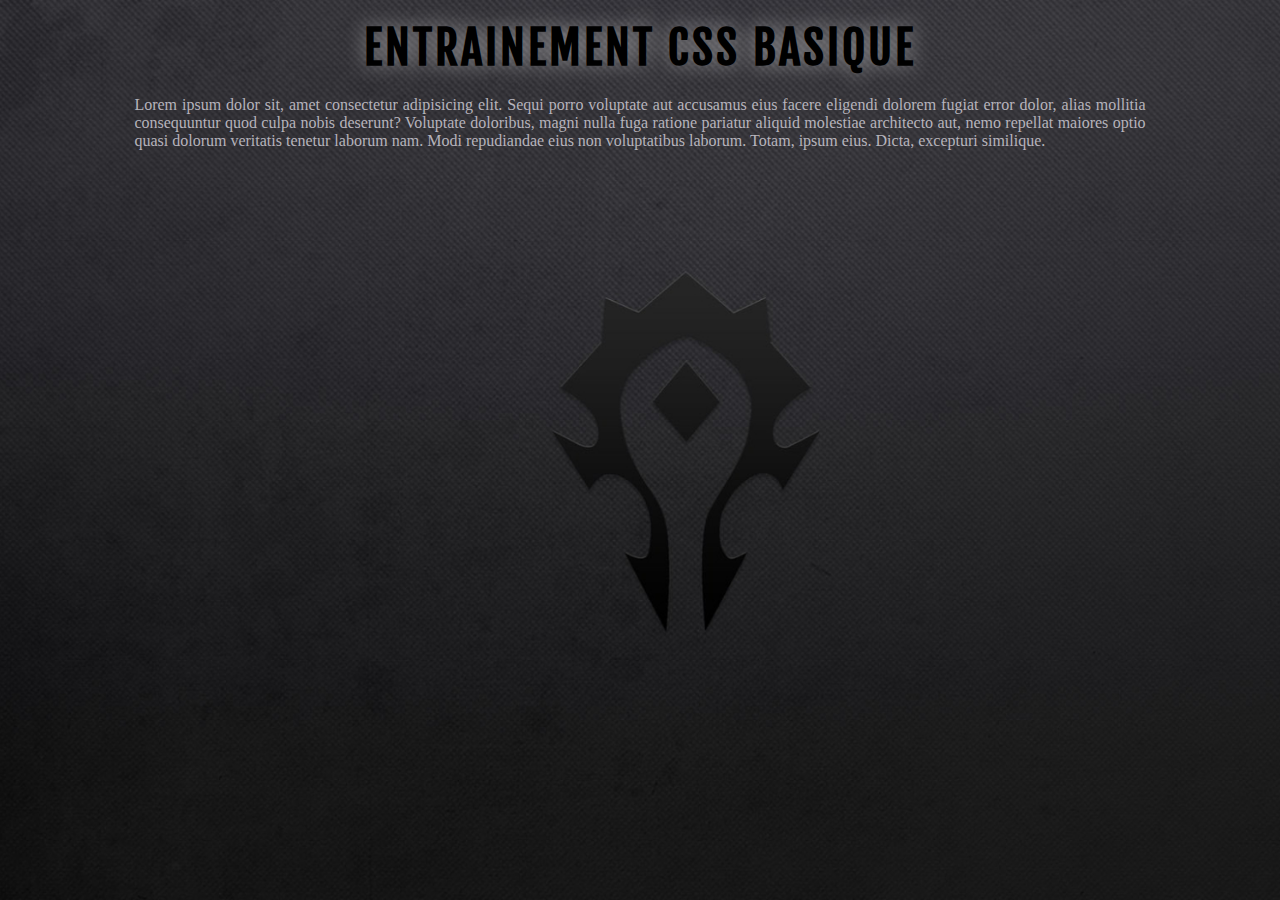
==== index.html @ 6504fe8e "début du html et css" ====
<!DOCTYPE html>
<html lang="en">
<head>
    <meta charset="UTF-8">
    <meta http-equiv="X-UA-Compatible" content="IE=edge">
    <meta name="viewport" content="width=device-width, initial-scale=1.0">
    <link rel="stylesheet" href="./style.css">
    <title>Training CSS basique</title>
</head>
<header>

</header>
<body>
    
    <h1>Entrainement CSS Basique</h1>
    <div class="container-1">Lorem ipsum dolor sit, amet consectetur adipisicing elit. Sequi porro voluptate aut accusamus eius facere eligendi dolorem fugiat error dolor, alias mollitia consequuntur quod culpa nobis deserunt? Voluptate doloribus, magni nulla fuga ratione pariatur aliquid molestiae architecto aut, nemo repellat maiores optio quasi dolorum veritatis tenetur laborum nam. Modi repudiandae eius non voluptatibus laborum. Totam, ipsum eius. Dicta, excepturi similique.</div>
</body>
</html>
---- style.css ----
@font-face {
    font-family: "font-1";
    src: url(./assets/font/FjallaOne-Regular.ttf);
}

@font-face {
    font-family: "font-2";
    src: url(./assets/font/NotoSansJP-Medium.otf);
}

body {

    background: url(./assets/back-wow.jpg) no-repeat fixed center;
    -webkit-background-size: cover;
    -moz-background-size: cover;
    -o-background-size: cover;
    background-size: cover;
    font-family: "font-2", serif;
    color: rgb(206 203 212 / 86%);
}

h1 {
    text-transform: uppercase;
    text-align: center;
    color: rgb(0 0 0);
    text-shadow:0px 0px 20px rgb(255 255 255 / 49%);
    font-size: 2.8rem;
    letter-spacing: 3px;
    margin: 20px 10%;
    font-family: "font-1", sans-serif;

}

.container-1 {
    width: 80%;
    text-align: justify;
    margin: 0 auto;
}
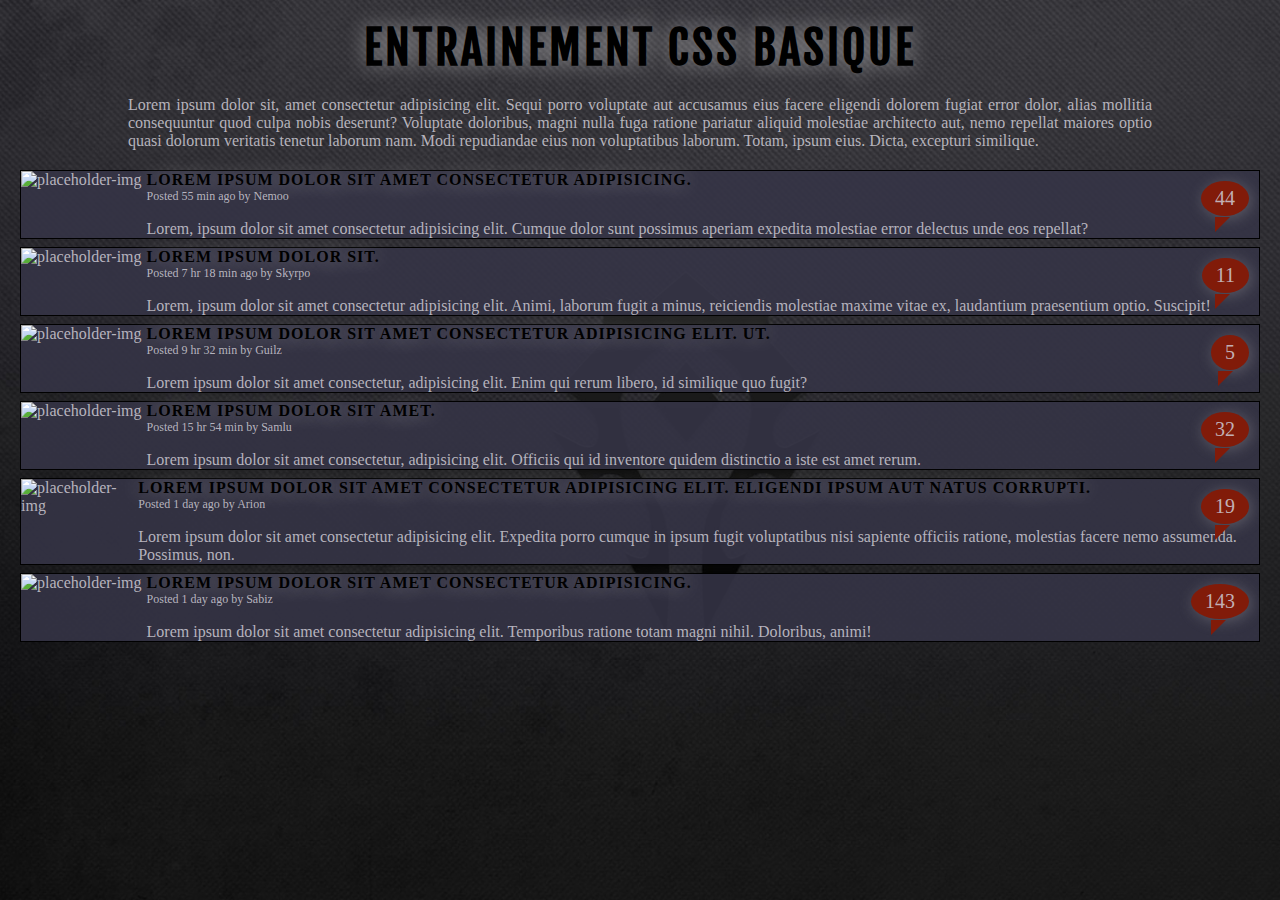
==== commit 48c7fd8c: "Preview des articles" ====
--- a/index.html
+++ b/index.html
@@ -13,6 +13,62 @@
 <body>
     
     <h1>Entrainement CSS Basique</h1>
-    <div class="container-1">Lorem ipsum dolor sit, amet consectetur adipisicing elit. Sequi porro voluptate aut accusamus eius facere eligendi dolorem fugiat error dolor, alias mollitia consequuntur quod culpa nobis deserunt? Voluptate doloribus, magni nulla fuga ratione pariatur aliquid molestiae architecto aut, nemo repellat maiores optio quasi dolorum veritatis tenetur laborum nam. Modi repudiandae eius non voluptatibus laborum. Totam, ipsum eius. Dicta, excepturi similique.</div>
+    <div class="info">Lorem ipsum dolor sit, amet consectetur adipisicing elit. Sequi porro voluptate aut accusamus eius facere eligendi dolorem fugiat error dolor, alias mollitia consequuntur quod culpa nobis deserunt? Voluptate doloribus, magni nulla fuga ratione pariatur aliquid molestiae architecto aut, nemo repellat maiores optio quasi dolorum veritatis tenetur laborum nam. Modi repudiandae eius non voluptatibus laborum. Totam, ipsum eius. Dicta, excepturi similique.</div>
+    <section class="section-article">
+        <article class="article">
+            <img class="img-article" src="https://via.placeholder.com/250x150" alt="placeholder-img">
+            <div class="preview-content">
+                <div class="title-article">Lorem ipsum dolor sit amet consectetur adipisicing.</div>
+                <div class="info-article">Posted 55 min ago by Nemoo</div>
+                <div class="preview-article">Lorem, ipsum dolor sit amet consectetur adipisicing elit. Cumque dolor sunt possimus aperiam expedita molestiae error delectus unde eos repellat?</div>
+                <div class="comments-article">44</div>
+            </div>
+        </article>
+        <article class="article">
+            <img class="img-article" src="https://via.placeholder.com/250x150" alt="placeholder-img">
+            <div class="preview-content">
+                <div class="title-article">Lorem ipsum dolor sit.</div>
+                <div class="info-article">Posted 7 hr 18 min ago by Skyrpo</div>
+                <div class="preview-article">Lorem, ipsum dolor sit amet consectetur adipisicing elit. Animi, laborum fugit a minus, reiciendis molestiae maxime vitae ex, laudantium praesentium optio. Suscipit!</div>
+                <div class="comments-article">11</div>
+            </div>
+        </article>
+        <article class="article">
+            <img class="img-article" src="https://via.placeholder.com/250x150" alt="placeholder-img">
+            <div class="preview-content">
+                <div class="title-article">Lorem ipsum dolor sit amet consectetur adipisicing elit. Ut.</div>
+                <div class="info-article">Posted 9 hr 32 min by Guilz</div>
+                <div class="preview-article">Lorem ipsum dolor sit amet consectetur, adipisicing elit. Enim qui rerum libero, id similique quo fugit?</div>
+                <div class="comments-article">5</div>
+            </div>
+        </article>
+        <article class="article">
+            <img class="img-article" src="https://via.placeholder.com/250x150" alt="placeholder-img">
+            <div class="preview-content">
+                <div class="title-article">Lorem ipsum dolor sit amet.</div>
+                <div class="info-article">Posted 15 hr 54 min by Samlu</div>
+                <div class="preview-article">Lorem ipsum dolor sit amet consectetur, adipisicing elit. Officiis qui id inventore quidem distinctio a iste est amet rerum.</div>
+                <div class="comments-article">32</div>
+            </div>
+        </article>
+        <article class="article">
+            <img class="img-article" src="https://via.placeholder.com/250x150" alt="placeholder-img">
+            <div class="preview-content">
+                <div class="title-article">Lorem ipsum dolor sit amet consectetur adipisicing elit. Eligendi ipsum aut natus corrupti.</div>
+                <div class="info-article">Posted 1 day ago by Arion</div>
+                <div class="preview-article">Lorem ipsum dolor sit amet consectetur adipisicing elit. Expedita porro cumque in ipsum fugit voluptatibus nisi sapiente officiis ratione, molestias facere nemo assumenda. Possimus, non.</div>
+                <div class="comments-article">19</div>
+            </div>
+        </article>
+        <article class="article">
+            <img class="img-article" src="https://via.placeholder.com/250x150" alt="placeholder-img">
+            <div class="preview-content">
+                <div class="title-article">Lorem ipsum dolor sit amet consectetur adipisicing.</div>
+                <div class="info-article">Posted 1 day ago by Sabiz</div>
+                <div class="preview-article">Lorem ipsum dolor sit amet consectetur adipisicing elit. Temporibus ratione totam magni nihil. Doloribus, animi!</div>
+                <div class="comments-article">143</div>
+            </div>
+        </article>
+    </section>
 </body>
 </html>--- a/style.css
+++ b/style.css
@@ -2,14 +2,17 @@
     font-family: "font-1";
     src: url(./assets/font/FjallaOne-Regular.ttf);
 }
-
 @font-face {
     font-family: "font-2";
     src: url(./assets/font/NotoSansJP-Medium.otf);
 }
 
+*{
+    margin: 0;
+    padding: 0;
+}
+
 body {
-
     background: url(./assets/back-wow.jpg) no-repeat fixed center;
     -webkit-background-size: cover;
     -moz-background-size: cover;
@@ -28,11 +31,74 @@
     letter-spacing: 3px;
     margin: 20px 10%;
     font-family: "font-1", sans-serif;
-
 }
 
-.container-1 {
+.info {
     width: 80%;
     text-align: justify;
     margin: 0 auto;
+}
+
+.section-article{
+    margin: 20px 20px;
+}
+
+.article{
+    display: flex;
+    flex-direction: row;
+    position: relative;
+    border: black 1px solid;
+    background-color: rgba(53, 52, 70, 0.884);
+    margin-bottom: 8px;
+}
+
+.preview-content{
+    margin-left: 5px;
+}
+
+.title-article{
+    letter-spacing: 1px;
+    margin-right: 60px;
+    text-transform: uppercase;
+    color: black;
+    font-weight: bolder;
+    text-shadow:0px 0px 20px rgb(255 255 255 / 49%);
+}
+
+.info-article{
+    font-size: 12px;
+}
+
+.preview-article{
+    margin: 16px 5px 0px 0px;
+}
+
+.comments-article{
+    font-size: 20px;
+    position: absolute;
+    right: 10px;
+    top: 10px;
+    background: #811b09;
+    padding: 6px 14px;
+    border-radius: 55%;
+    box-shadow: 2px 2px 15px rgba(192, 189, 189, 0.301);
+}
+
+.comments-article:after {
+	content: '';
+	position: absolute;
+	bottom: 55%;
+	left: 65%;
+	border: 15px solid transparent;
+	border-top-color: #811b09;
+	border-bottom: 0;
+	border-left: 0;
+	margin-left: -17.5px;
+	margin-bottom: -35px;
+}
+
+@media (max-width: 710px){
+    .img-article{
+        display: none;
+    }
 }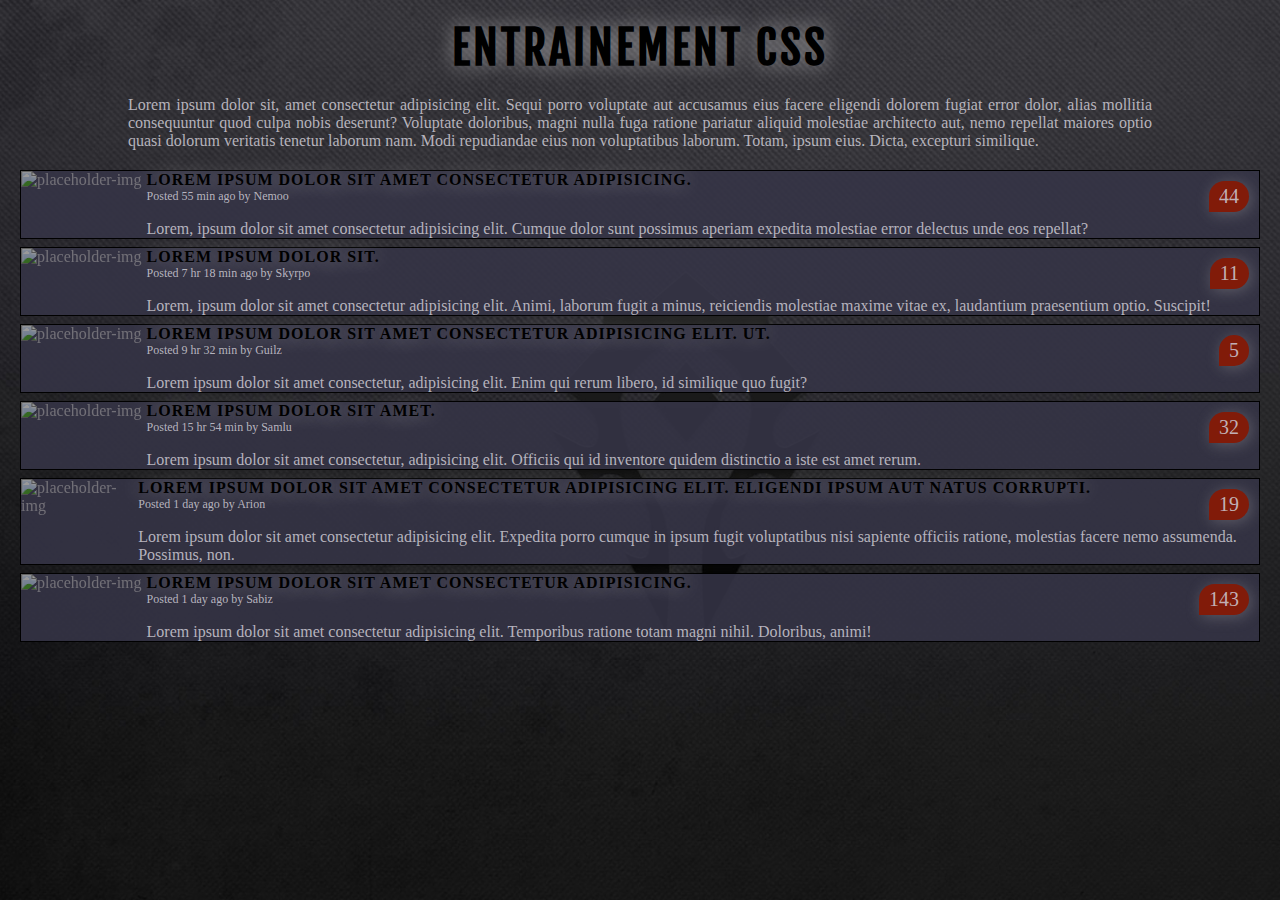
==== commit 94ba077a: "Ajout de CSS" ====
--- a/index.html
+++ b/index.html
@@ -5,14 +5,14 @@
     <meta http-equiv="X-UA-Compatible" content="IE=edge">
     <meta name="viewport" content="width=device-width, initial-scale=1.0">
     <link rel="stylesheet" href="./style.css">
-    <title>Training CSS basique</title>
+    <title>Training CSS</title>
 </head>
 <header>
 
 </header>
 <body>
     
-    <h1>Entrainement CSS Basique</h1>
+    <h1>Entrainement CSS</h1>
     <div class="info">Lorem ipsum dolor sit, amet consectetur adipisicing elit. Sequi porro voluptate aut accusamus eius facere eligendi dolorem fugiat error dolor, alias mollitia consequuntur quod culpa nobis deserunt? Voluptate doloribus, magni nulla fuga ratione pariatur aliquid molestiae architecto aut, nemo repellat maiores optio quasi dolorum veritatis tenetur laborum nam. Modi repudiandae eius non voluptatibus laborum. Totam, ipsum eius. Dicta, excepturi similique.</div>
     <section class="section-article">
         <article class="article">
--- a/style.css
+++ b/style.css
@@ -43,6 +43,15 @@
     margin: 20px 20px;
 }
 
+.img-article{
+    filter: brightness(0.6);
+    cursor: pointer;
+}
+
+.img-article:hover{
+    filter: brightness(1);
+}
+
 .article{
     display: flex;
     flex-direction: row;
@@ -63,6 +72,11 @@
     color: black;
     font-weight: bolder;
     text-shadow:0px 0px 20px rgb(255 255 255 / 49%);
+    cursor: pointer;
+}
+
+.title-article:hover{
+    color:cadetblue;
 }
 
 .info-article{
@@ -79,25 +93,17 @@
     right: 10px;
     top: 10px;
     background: #811b09;
-    padding: 6px 14px;
-    border-radius: 55%;
+    padding: 4px 10px;
+    border-radius: 150px 150px 150px 0px;
     box-shadow: 2px 2px 15px rgba(192, 189, 189, 0.301);
+    cursor: pointer;
 }
 
-.comments-article:after {
-	content: '';
-	position: absolute;
-	bottom: 55%;
-	left: 65%;
-	border: 15px solid transparent;
-	border-top-color: #811b09;
-	border-bottom: 0;
-	border-left: 0;
-	margin-left: -17.5px;
-	margin-bottom: -35px;
+.comments-article:hover{
+    filter: brightness(1.5);
 }
 
-@media (max-width: 710px){
+@media screen and (max-width: 710px){
     .img-article{
         display: none;
     }
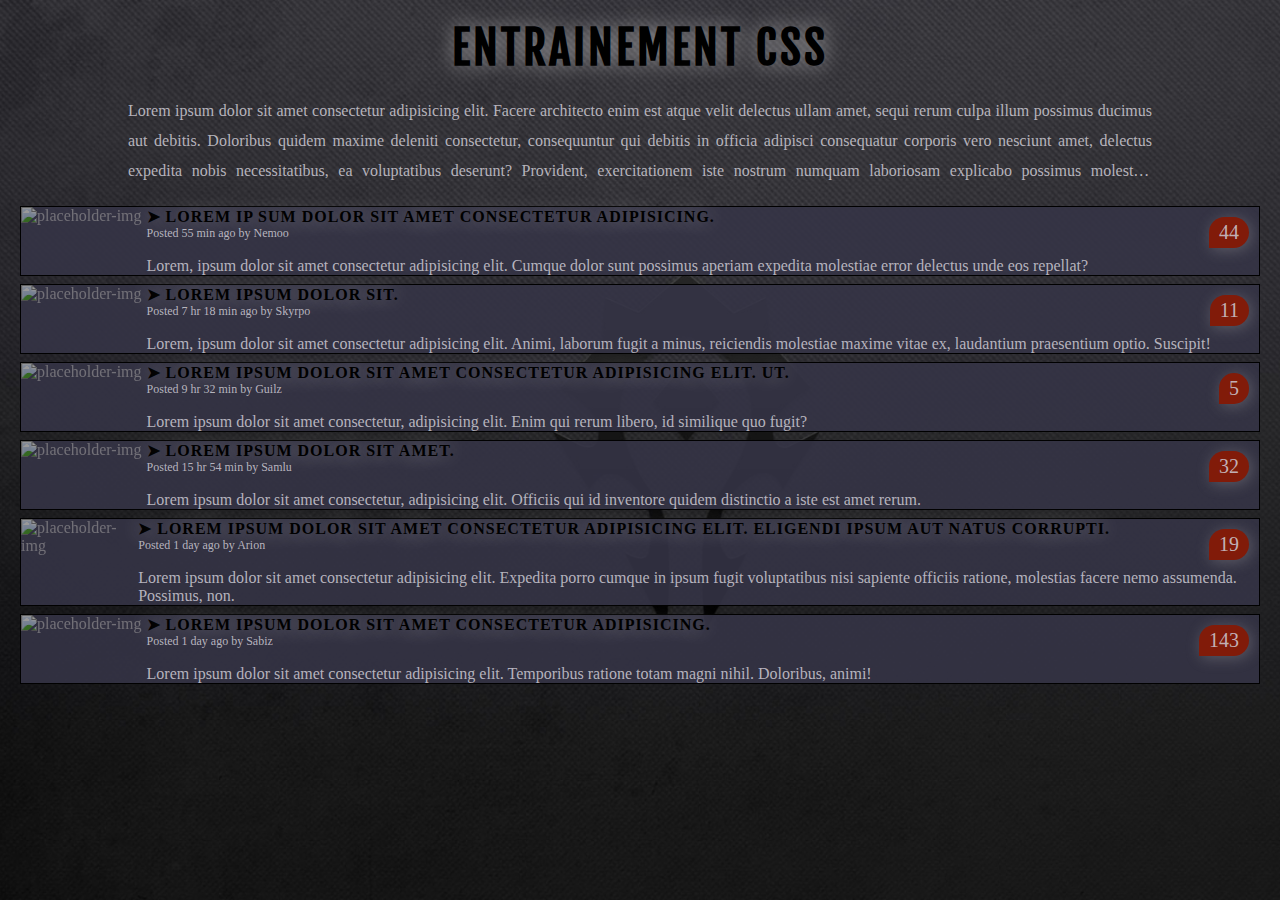
==== commit 68976ed7: "Modifications du CSSR" ====
--- a/index.html
+++ b/index.html
@@ -8,65 +8,63 @@
     <title>Training CSS</title>
 </head>
 <header>
-
 </header>
 <body>
-    
     <h1>Entrainement CSS</h1>
-    <div class="info">Lorem ipsum dolor sit, amet consectetur adipisicing elit. Sequi porro voluptate aut accusamus eius facere eligendi dolorem fugiat error dolor, alias mollitia consequuntur quod culpa nobis deserunt? Voluptate doloribus, magni nulla fuga ratione pariatur aliquid molestiae architecto aut, nemo repellat maiores optio quasi dolorum veritatis tenetur laborum nam. Modi repudiandae eius non voluptatibus laborum. Totam, ipsum eius. Dicta, excepturi similique.</div>
+    <p class="info">Lorem ipsum dolor sit amet consectetur adipisicing elit. Facere architecto enim est atque velit delectus ullam amet, sequi rerum culpa illum possimus ducimus aut debitis. Doloribus quidem maxime deleniti consectetur, consequuntur qui debitis in officia adipisci consequatur corporis vero nesciunt amet, delectus expedita nobis necessitatibus, ea voluptatibus deserunt? Provident, exercitationem iste nostrum numquam laboriosam explicabo possimus molestiae doloremque? Tempora praesentium molestiae et voluptatem illo doloremque fugiat in! Neque, quisquam molestiae autem dolorem iste nemo reprehenderit quaerat dolorum sed inventore eaque aperiam iusto harum odio placeat repellendus? Quidem cumque omnis quos aliquam vitae quisquam nihil accusamus veniam voluptate, eum unde. Esse suscipit ex iure tempora exercitationem laboriosam cum quod voluptate quos consequuntur, recusandae optio obcaecati corrupti maxime atque totam, harum amet. Unde aut quam nisi deserunt ipsam repellat vero hic! Maxime reiciendis non natus molestiae, minus nostrum minima beatae eaque! Rem?</p>
     <section class="section-article">
         <article class="article">
             <img class="img-article" src="https://via.placeholder.com/250x150" alt="placeholder-img">
             <div class="preview-content">
-                <div class="title-article">Lorem ipsum dolor sit amet consectetur adipisicing.</div>
-                <div class="info-article">Posted 55 min ago by Nemoo</div>
-                <div class="preview-article">Lorem, ipsum dolor sit amet consectetur adipisicing elit. Cumque dolor sunt possimus aperiam expedita molestiae error delectus unde eos repellat?</div>
-                <div class="comments-article">44</div>
+                <h2>Lorem ip sum dolor sit amet consectetur adipisicing.</h2>
+                <p class="info-article">Posted 55 min ago by Nemoo</p>
+                <p class="preview-article">Lorem, ipsum dolor sit amet consectetur adipisicing elit. Cumque dolor sunt possimus aperiam expedita molestiae error delectus unde eos repellat?</p>
+                <p class="comments-article">44</p>
             </div>
         </article>
         <article class="article">
             <img class="img-article" src="https://via.placeholder.com/250x150" alt="placeholder-img">
             <div class="preview-content">
-                <div class="title-article">Lorem ipsum dolor sit.</div>
-                <div class="info-article">Posted 7 hr 18 min ago by Skyrpo</div>
-                <div class="preview-article">Lorem, ipsum dolor sit amet consectetur adipisicing elit. Animi, laborum fugit a minus, reiciendis molestiae maxime vitae ex, laudantium praesentium optio. Suscipit!</div>
-                <div class="comments-article">11</div>
+               <h2>Lorem ipsum dolor sit.</h2>
+                <p class="info-article">Posted 7 hr 18 min ago by Skyrpo</p>
+                <p class="preview-article">Lorem, ipsum dolor sit amet consectetur adipisicing elit. Animi, laborum fugit a minus, reiciendis molestiae maxime vitae ex, laudantium praesentium optio. Suscipit!</p>
+                <p class="comments-article">11</p>
             </div>
         </article>
         <article class="article">
             <img class="img-article" src="https://via.placeholder.com/250x150" alt="placeholder-img">
             <div class="preview-content">
-                <div class="title-article">Lorem ipsum dolor sit amet consectetur adipisicing elit. Ut.</div>
-                <div class="info-article">Posted 9 hr 32 min by Guilz</div>
-                <div class="preview-article">Lorem ipsum dolor sit amet consectetur, adipisicing elit. Enim qui rerum libero, id similique quo fugit?</div>
-                <div class="comments-article">5</div>
+                <h2>Lorem ipsum dolor sit amet consectetur adipisicing elit. Ut.</h2>
+                <p class="info-article">Posted 9 hr 32 min by Guilz</p>
+                <p class="preview-article">Lorem ipsum dolor sit amet consectetur, adipisicing elit. Enim qui rerum libero, id similique quo fugit?</p>
+                <p class="comments-article">5</p>
             </div>
         </article>
         <article class="article">
             <img class="img-article" src="https://via.placeholder.com/250x150" alt="placeholder-img">
             <div class="preview-content">
-                <div class="title-article">Lorem ipsum dolor sit amet.</div>
-                <div class="info-article">Posted 15 hr 54 min by Samlu</div>
-                <div class="preview-article">Lorem ipsum dolor sit amet consectetur, adipisicing elit. Officiis qui id inventore quidem distinctio a iste est amet rerum.</div>
-                <div class="comments-article">32</div>
+               <h2>Lorem ipsum dolor sit amet.</h2>
+                <p class="info-article">Posted 15 hr 54 min by Samlu</p>
+                <p class="preview-article">Lorem ipsum dolor sit amet consectetur, adipisicing elit. Officiis qui id inventore quidem distinctio a iste est amet rerum.</p>
+                <p class="comments-article">32</p>
             </div>
         </article>
         <article class="article">
             <img class="img-article" src="https://via.placeholder.com/250x150" alt="placeholder-img">
             <div class="preview-content">
-                <div class="title-article">Lorem ipsum dolor sit amet consectetur adipisicing elit. Eligendi ipsum aut natus corrupti.</div>
-                <div class="info-article">Posted 1 day ago by Arion</div>
-                <div class="preview-article">Lorem ipsum dolor sit amet consectetur adipisicing elit. Expedita porro cumque in ipsum fugit voluptatibus nisi sapiente officiis ratione, molestias facere nemo assumenda. Possimus, non.</div>
-                <div class="comments-article">19</div>
+                <h2>Lorem ipsum dolor sit amet consectetur adipisicing elit. Eligendi ipsum aut natus corrupti.</h2>
+                <p class="info-article">Posted 1 day ago by Arion</p>
+                <p class="preview-article">Lorem ipsum dolor sit amet consectetur adipisicing elit. Expedita porro cumque in ipsum fugit voluptatibus nisi sapiente officiis ratione, molestias facere nemo assumenda. Possimus, non.</p>
+                <p class="comments-article">19</p>
             </div>
         </article>
         <article class="article">
             <img class="img-article" src="https://via.placeholder.com/250x150" alt="placeholder-img">
             <div class="preview-content">
-                <div class="title-article">Lorem ipsum dolor sit amet consectetur adipisicing.</div>
-                <div class="info-article">Posted 1 day ago by Sabiz</div>
-                <div class="preview-article">Lorem ipsum dolor sit amet consectetur adipisicing elit. Temporibus ratione totam magni nihil. Doloribus, animi!</div>
-                <div class="comments-article">143</div>
+                <h2>Lorem ipsum dolor sit amet consectetur adipisicing.</h2>
+                <p class="info-article">Posted 1 day ago by Sabiz</p>
+                <p class="preview-article">Lorem ipsum dolor sit amet consectetur adipisicing elit. Temporibus ratione totam magni nihil. Doloribus, animi!</p>
+                <p class="comments-article">143</p>
             </div>
         </article>
     </section>
--- a/style.css
+++ b/style.css
@@ -7,19 +7,23 @@
     src: url(./assets/font/NotoSansJP-Medium.otf);
 }
 
+:root {
+    --color1: rgb(206, 203, 212, 0.86);
+    --color2: rgba(38, 98, 122, 0.637);
+}
+
+
 *{
     margin: 0;
     padding: 0;
+    box-sizing: border-box;
 }
 
 body {
     background: url(./assets/back-wow.jpg) no-repeat fixed center;
-    -webkit-background-size: cover;
-    -moz-background-size: cover;
-    -o-background-size: cover;
     background-size: cover;
     font-family: "font-2", serif;
-    color: rgb(206 203 212 / 86%);
+    color: var(--color1)
 }
 
 h1 {
@@ -33,10 +37,40 @@
     font-family: "font-1", sans-serif;
 }
 
+h2 {
+    font-size: 1rem;
+    letter-spacing: 1px;
+    margin-right: 60px;
+    text-transform: uppercase;
+    color: black;
+    font-weight: bolder;
+    text-shadow:0px 0px 20px rgb(255 255 255 / 49%);
+    cursor: pointer;
+}
+
+h2:hover{
+    color:var(--color2);
+    text-shadow:2px 2px 20px rgb(0 0 0 / 49%);
+}
+
+h2:before{
+    content: "\27A4";
+    margin-right: 5px;
+}
+
+p::selection{
+    background: var(--color2);
+}
+
 .info {
     width: 80%;
     text-align: justify;
-    margin: 0 auto;
+    margin: auto;
+    line-height: 30px;
+    display: -webkit-box;
+    -webkit-box-orient: vertical;
+    -webkit-line-clamp: 3;
+    overflow: hidden;
 }
 
 .section-article{
@@ -63,21 +97,12 @@
 
 .preview-content{
     margin-left: 5px;
+    /* backdrop-filter: blur(5px); */
 }
 
-.title-article{
-    letter-spacing: 1px;
-    margin-right: 60px;
-    text-transform: uppercase;
-    color: black;
-    font-weight: bolder;
-    text-shadow:0px 0px 20px rgb(255 255 255 / 49%);
-    cursor: pointer;
-}
 
-.title-article:hover{
-    color:cadetblue;
-}
+
+
 
 .info-article{
     font-size: 12px;
@@ -107,4 +132,12 @@
     .img-article{
         display: none;
     }
+}
+
+@media screen and (min-width: 1300px) {
+    .article{
+        width: 75%;
+        margin: 8px auto;
+    
+    }
 }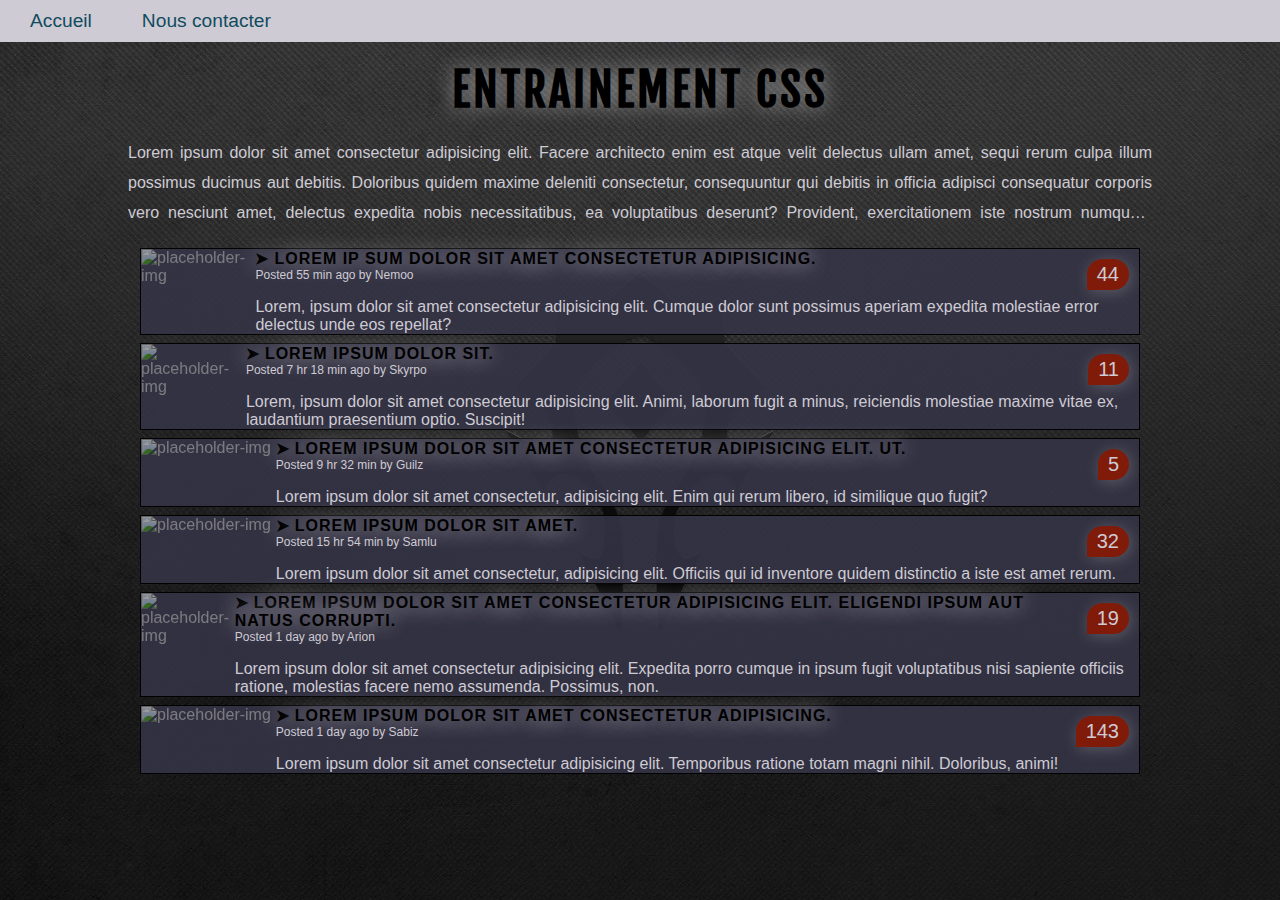
==== commit 5f57bb00: "Navbar et formulaire de contact" ====
--- a/index.html
+++ b/index.html
@@ -8,6 +8,10 @@
     <title>Training CSS</title>
 </head>
 <header>
+    <div class="nav-bar">
+        <a href="./index.html">Accueil</a>
+        <a href="./contact.html">Nous contacter</a>
+    </div>
 </header>
 <body>
     <h1>Entrainement CSS</h1>
--- a/style.css
+++ b/style.css
@@ -8,10 +8,15 @@
 }
 
 :root {
-    --color1: rgb(206, 203, 212, 0.86);
-    --color2: rgba(38, 98, 122, 0.637);
-}
-
+    --color1: #CECBD4;
+    --color2: #FFC145;
+    --color3: #114b5f;
+    --color4: #725752;
+    --color5: #FE5D26;    
+    --color6: #000000;
+}
+
+/****************************** HTML Tags *********************************/
 
 *{
     margin: 0;
@@ -22,14 +27,14 @@
 body {
     background: url(./assets/back-wow.jpg) no-repeat fixed center;
     background-size: cover;
-    font-family: "font-2", serif;
-    color: var(--color1)
+    font-family: "font-2", sans-serif;
+    color: var(--color1);
 }
 
 h1 {
     text-transform: uppercase;
     text-align: center;
-    color: rgb(0 0 0);
+    color: var(--color6);
     text-shadow:0px 0px 20px rgb(255 255 255 / 49%);
     font-size: 2.8rem;
     letter-spacing: 3px;
@@ -42,15 +47,16 @@
     letter-spacing: 1px;
     margin-right: 60px;
     text-transform: uppercase;
-    color: black;
+    color: var(--color6);
     font-weight: bolder;
-    text-shadow:0px 0px 20px rgb(255 255 255 / 49%);
+    text-shadow:0px 0px 20px var(--color1);
     cursor: pointer;
+    /* user-select: none; */
 }
 
 h2:hover{
     color:var(--color2);
-    text-shadow:2px 2px 20px rgb(0 0 0 / 49%);
+    text-shadow:3px 3px 10px rgb(0 0 0 / 79%);
 }
 
 h2:before{
@@ -61,6 +67,35 @@
 p::selection{
     background: var(--color2);
 }
+
+
+/****************************** Navbar *********************************/
+
+.nav-bar{
+    display: flex;
+    flex-direction: row;
+    padding: 10px;
+    background-color: var(--color1);
+}
+
+.nav-bar a {
+    margin: 0px 30px 0px 20px;
+    font-family: "font-2", sans-serif;
+    font-size: 1.2rem;
+    color: var(--color3);
+    text-decoration: none;
+}
+
+.nav-bar a:hover {
+    transform: scale(1.15);
+    filter: brightness(100%);
+    transition: 0.3s;
+}
+
+
+
+
+
 
 .info {
     width: 80%;
@@ -92,17 +127,15 @@
     position: relative;
     border: black 1px solid;
     background-color: rgba(53, 52, 70, 0.884);
-    margin-bottom: 8px;
+    margin: 8px auto;
+    width: 95%;
+    max-width: 1000px;
 }
 
 .preview-content{
     margin-left: 5px;
     /* backdrop-filter: blur(5px); */
 }
-
-
-
-
 
 .info-article{
     font-size: 12px;
@@ -122,6 +155,7 @@
     border-radius: 150px 150px 150px 0px;
     box-shadow: 2px 2px 15px rgba(192, 189, 189, 0.301);
     cursor: pointer;
+    user-select: none;
 }
 
 .comments-article:hover{
@@ -133,11 +167,58 @@
         display: none;
     }
 }
-
-@media screen and (min-width: 1300px) {
-    .article{
-        width: 75%;
-        margin: 8px auto;
-    
-    }
+ 
+
+/********************** Formulaire ************************/
+
+.form-container {
+    width: 90%;
+    max-width: 700px;
+    min-width: 400px;
+    margin: 80px auto;
+    padding: 15px;
+    background-color: #cecbd4b8;
+    color: var(--color3);
+    display: flex;
+    flex-direction: column;
+    align-items: center;
+}
+
+.form-container p {
+    font-size: 2.8rem;
+}
+
+form {
+    display: flex;
+    flex-direction: column;
+    margin-top: 20px;
+    width: 90%;
+    max-width: 350px;
+    min-width: 300px;
+}
+
+form label {
+    font-size: 1.3rem;
+}
+
+form input{
+    margin: 5px 0px 20px 0px;
+    width: auto;
+    height: 40px;
+    border-radius: 8px;
+    text-align: center;
+    font-size: 1.4rem;
+    color: var(--color3);
+}
+
+form input:focus{
+    background-color: var(--color2);
+}
+
+textarea {
+    resize: none;
+    border-radius: 8px;
+    text-align: left;
+    font-size: 1.4rem;
+    color: var(--color3);
 }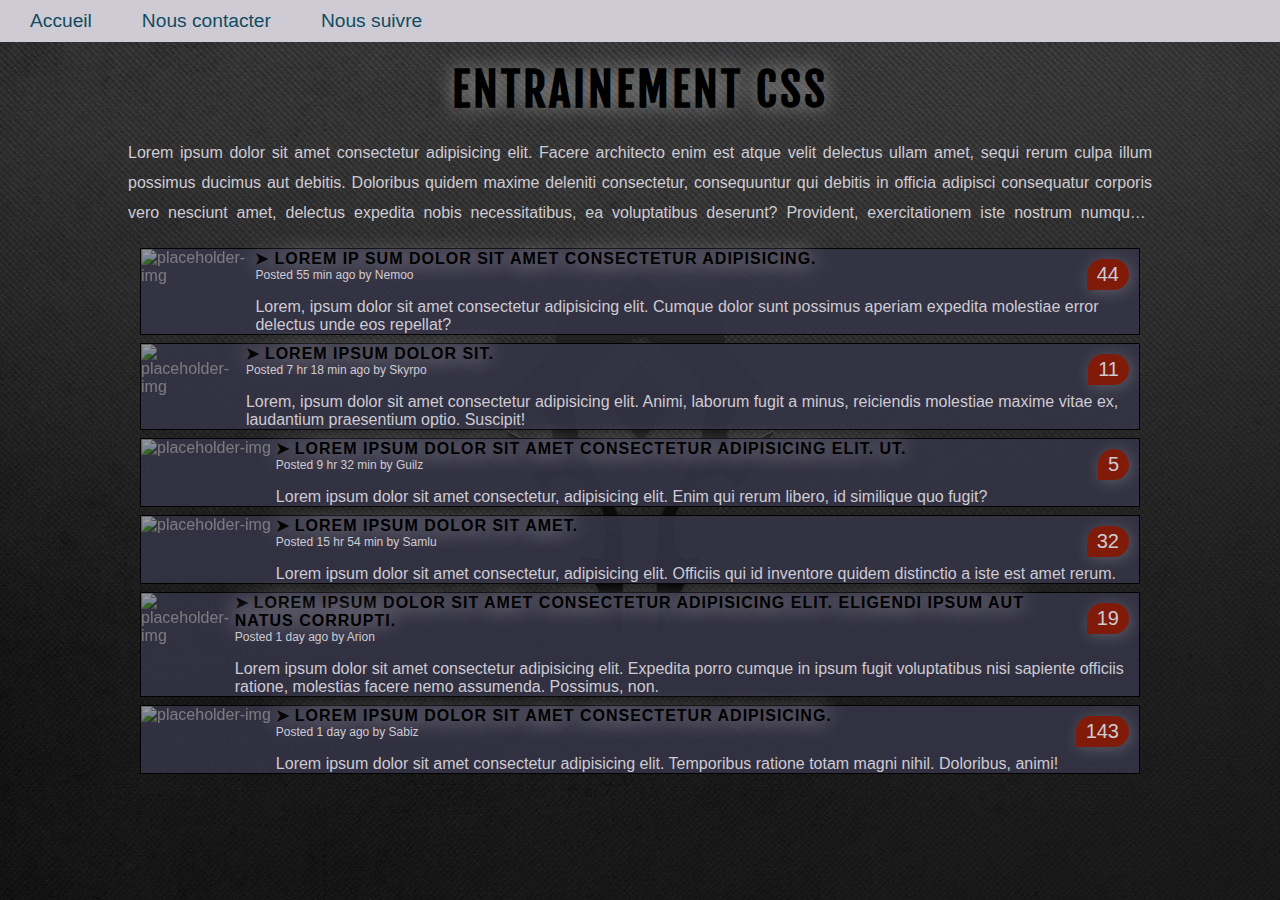
==== commit 31e3b820: "Ajout de la page Nous suivre" ====
--- a/index.html
+++ b/index.html
@@ -11,6 +11,7 @@
     <div class="nav-bar">
         <a href="./index.html">Accueil</a>
         <a href="./contact.html">Nous contacter</a>
+        <a href="./follow-us.html">Nous suivre</a>
     </div>
 </header>
 <body>
--- a/style.css
+++ b/style.css
@@ -66,6 +66,7 @@
 
 p::selection{
     background: var(--color2);
+    color: var(--color4);
 }
 
 
@@ -95,7 +96,7 @@
 
 
 
-
+/****************************** Accueil *********************************/
 
 .info {
     width: 80%;
@@ -169,7 +170,7 @@
 }
  
 
-/********************** Formulaire ************************/
+/********************** Formulaire ***********************/
 
 .form-container {
     width: 90%;
@@ -177,15 +178,50 @@
     min-width: 400px;
     margin: 80px auto;
     padding: 15px;
-    background-color: #cecbd4b8;
-    color: var(--color3);
+    /* background-color: #cecbd4b8; */
+    background: url(./assets/form-background.jpg) no-repeat center/cover;
+    color: var(--color3);
+    position: relative;
     display: flex;
     flex-direction: column;
     align-items: center;
 }
 
-.form-container p {
+.form-container::after {
+    content: "\2709";
+    position: absolute;
+    font-size: 2.5rem;
+    right: 20px;
+    top: 15px;
+}
+
+@media screen and (max-width: 600px){
+    .form-container::after{
+        display: none;
+    }
+}
+
+.contact {
+    position: relative;
     font-size: 2.8rem;
+}
+
+.contact-title::after {
+    content: "";
+    position: absolute;
+    height: 3px;
+    width: 100%;
+    background-color: var(--color3);
+    bottom: 0;
+    left: 50%;
+    transform: translateX(-50%) scaleX(0);
+    animation: contact-anim 4s ease-in-out forwards;
+}
+
+@keyframes contact-anim {
+    100% {
+        transform: translateX(-50%) scaleX(1);
+    }
 }
 
 form {
@@ -195,10 +231,11 @@
     width: 90%;
     max-width: 350px;
     min-width: 300px;
+    position: relative;
 }
 
 form label {
-    font-size: 1.3rem;
+    font-size: 1.3rem; 
 }
 
 form input{
@@ -221,4 +258,36 @@
     text-align: left;
     font-size: 1.4rem;
     color: var(--color3);
-}+}
+
+input[type="submit"] {
+    margin-top: 20px;
+    cursor: pointer;
+    transition: 0.3s;
+    border: solid 3px black hidden;
+}
+
+input[type="submit"]:hover {
+    background-color: var(--color2);
+    letter-spacing: 2px;
+    border: solid 3px var(--color3);
+}
+
+input[type="submit"]:active {
+    transform: scale(1.1);
+}
+
+#message {
+    font-size: 1rem;
+    padding: 3px;
+}
+
+
+/********************** Nous suivre ***********************/
+
+video {
+    width: 100%;
+    height: 100vh;
+    object-fit: cover;
+}
+
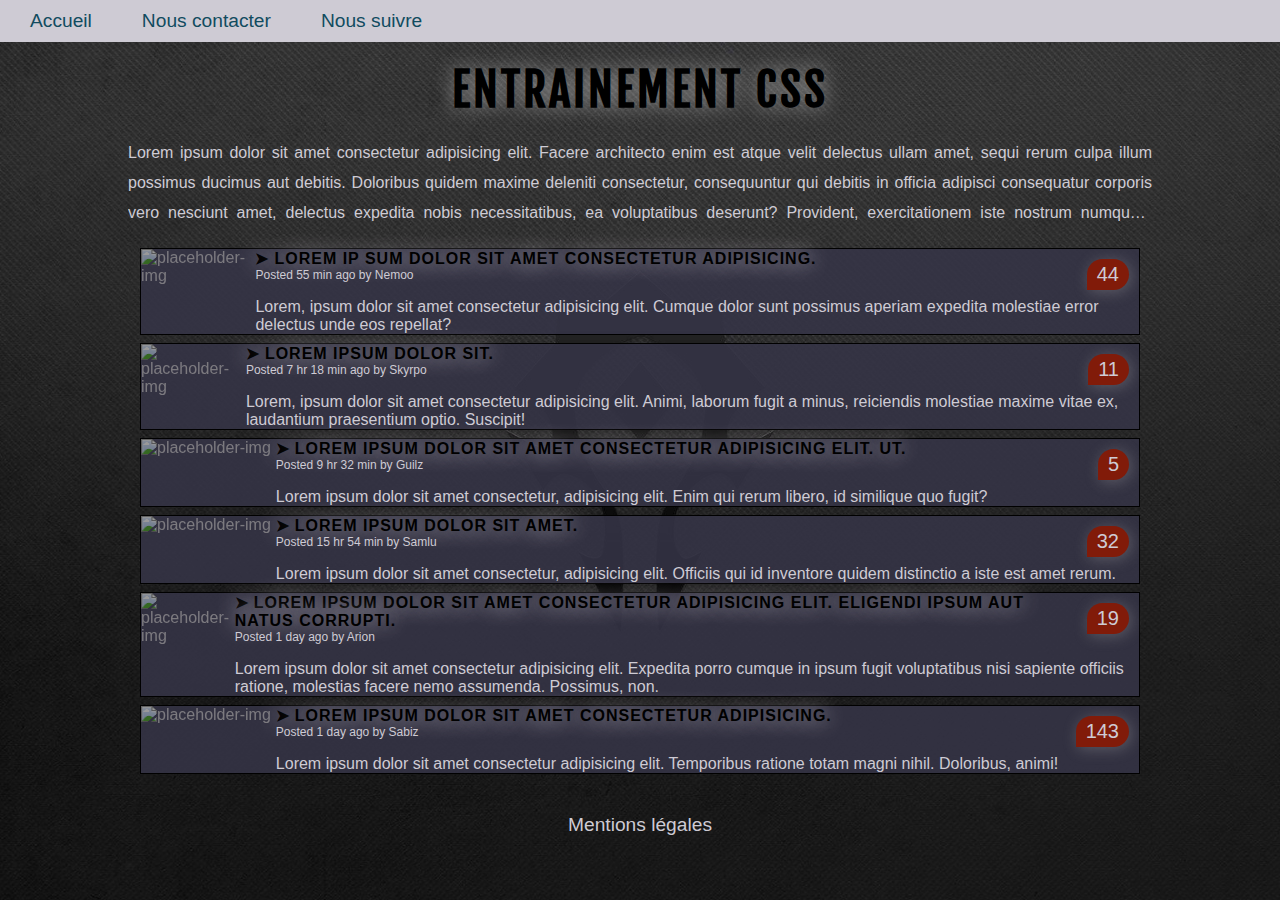
==== commit 4133cc7e: "Rajout des mentions légales" ====
--- a/index.html
+++ b/index.html
@@ -73,5 +73,17 @@
             </div>
         </article>
     </section>
+
+    <div class="mentions">
+        <a href="#popup" class="button-mentions">Mentions légales</a>
+    </div>
+
+    <div id="popup" class="popup-mentions">
+        <div id="ancre-popup" class="popup">
+            <h3>Mentions légales</h3>
+            <a href="#ancre-popup" class="cross">&times;</a>
+            <p>Lorem ipsum dolor sit amet consectetur adipisicing elit. Quod ullam corrupti, voluptatibus minima perferendis culpa voluptatem commodi natus placeat. Quasi quos eius labore ducimus esse expedita iste necessitatibus porro in, sunt velit quae pariatur magnam, qui dolor? Incidunt a in esse, nam at eaque labore. Expedita, laboriosam mollitia. Voluptatem cumque repudiandae ducimus nulla iure accusamus hic sit voluptas fugit? Incidunt tenetur voluptatem magni voluptate deserunt minima, assumenda nobis ut iste! Quibusdam libero maxime sunt, inventore similique culpa aperiam sint ipsam.</p>
+        </div>
+    </div>
 </body>
 </html>--- a/style.css
+++ b/style.css
@@ -29,6 +29,7 @@
     background-size: cover;
     font-family: "font-2", sans-serif;
     color: var(--color1);
+    position: relative;
 }
 
 h1 {
@@ -169,6 +170,101 @@
     }
 }
  
+/********************** Mentions légales ***********************/
+
+.mentions {
+    margin: 40px 0;
+    text-align: center;
+}
+
+.popup-mentions {
+    text-align: center;
+    position: fixed;
+    top: 0;
+    left: 0;
+    right: 0;
+    bottom: 0;
+    background: rgba(0,0,0,0.7);
+    transition: opacity 0.4s;
+    visibility: hidden;
+    opacity: 0;
+    margin: auto;
+    overflow: hidden;
+}
+
+.popup-mentions:target {
+    visibility: visible;
+    opacity: 1;
+}
+
+.button-mentions {
+    text-decoration: none;
+    color: var(--color1);
+    font-size: 1.2rem;
+    transition: 0.3s ease-in-out;
+}
+
+.button-mentions:hover {
+    color: var(--color2);
+}
+
+.popup {
+    margin: 10% auto;
+    padding: 20px;
+    position: relative;
+    width: 80%;
+    height: 30%;
+    min-height: 300px;
+    background: var(--color1);
+}
+
+.cross {
+    position: absolute;
+    top: 0;
+    right: 10px;
+    text-decoration: none;
+    font-size: 2rem;
+    font-weight: bolder;
+    color: var(--color3);
+}
+
+.cross:hover{
+    color: var(--color5);
+}
+
+.popup p {
+    margin: 50px;
+    color: var(--color3);
+    text-align: justify;
+}
+
+h3 {
+    color: var(--color3);
+}
+
+@media screen and (max-width: 1050px){
+    .popup{
+        height: 50%;
+    }
+}
+
+@media screen and (max-width: 790px){
+    .popup{
+        height: 65%;
+    }
+}
+
+@media screen and (max-width: 640px){
+    .popup{
+        height: 80%;
+    }
+}
+
+@media screen and (max-width: 500px){
+    .popup{
+        height: 100%;
+    }
+}
 
 /********************** Formulaire ***********************/
 
@@ -178,8 +274,8 @@
     min-width: 400px;
     margin: 80px auto;
     padding: 15px;
-    /* background-color: #cecbd4b8; */
-    background: url(./assets/form-background.jpg) no-repeat center/cover;
+    background: url(./assets/back.jpg) no-repeat center/cover;
+    box-shadow: 1px 1px 9px 3px var(--color1);
     color: var(--color3);
     position: relative;
     display: flex;
@@ -248,8 +344,9 @@
     color: var(--color3);
 }
 
-form input:focus{
-    background-color: var(--color2);
+form input[type="text"]:focus, form input[type="email"]:focus{
+    background-color: var(--color1);
+    color: var(--color6);
 }
 
 textarea {
@@ -261,20 +358,24 @@
 }
 
 input[type="submit"] {
-    margin-top: 20px;
+    margin: 20px auto;
     cursor: pointer;
-    transition: 0.3s;
+    transition: 0.2s;
     border: solid 3px black hidden;
+    width: 200px;
+    border-radius: 50px;
 }
 
 input[type="submit"]:hover {
-    background-color: var(--color2);
+    background-color: var(--color3);
     letter-spacing: 2px;
-    border: solid 3px var(--color3);
+    border: solid 3px var(--color5);
+
+    color: var(--color1);
 }
 
 input[type="submit"]:active {
-    transform: scale(1.1);
+    transform: scale(1.2);
 }
 
 #message {
@@ -291,3 +392,47 @@
     object-fit: cover;
 }
 
+.social {
+    font-size: 2.6rem;
+    display: flex;
+    flex-direction: column;
+    position: absolute;
+    top: 60px;
+    left: 100px;
+    line-height: 50px;
+}
+
+.social a {
+    text-decoration: none;
+    margin-top: 20px;
+    transition: 0.2s ease;
+}
+
+.social a:hover{
+    transform: scale(1.2);
+}
+
+.social span{
+    margin-left: 15px;
+    color: var(--color1);
+}
+
+#facebook {
+    color: #4267B2;
+}
+
+#twitter {
+    color: #1DA1F2;
+}
+
+#instagram {
+    background: #d6249f;
+    background: radial-gradient(circle at 30% 107%, #fdf497 0%, #fdf497 5%, #fd5949 45%,#d6249f 60%,#285AEB 90%);
+    background-clip: text;
+    -webkit-background-clip: text;
+    color: transparent;
+}
+
+#linkedin {
+    color: #2867B2;
+}
